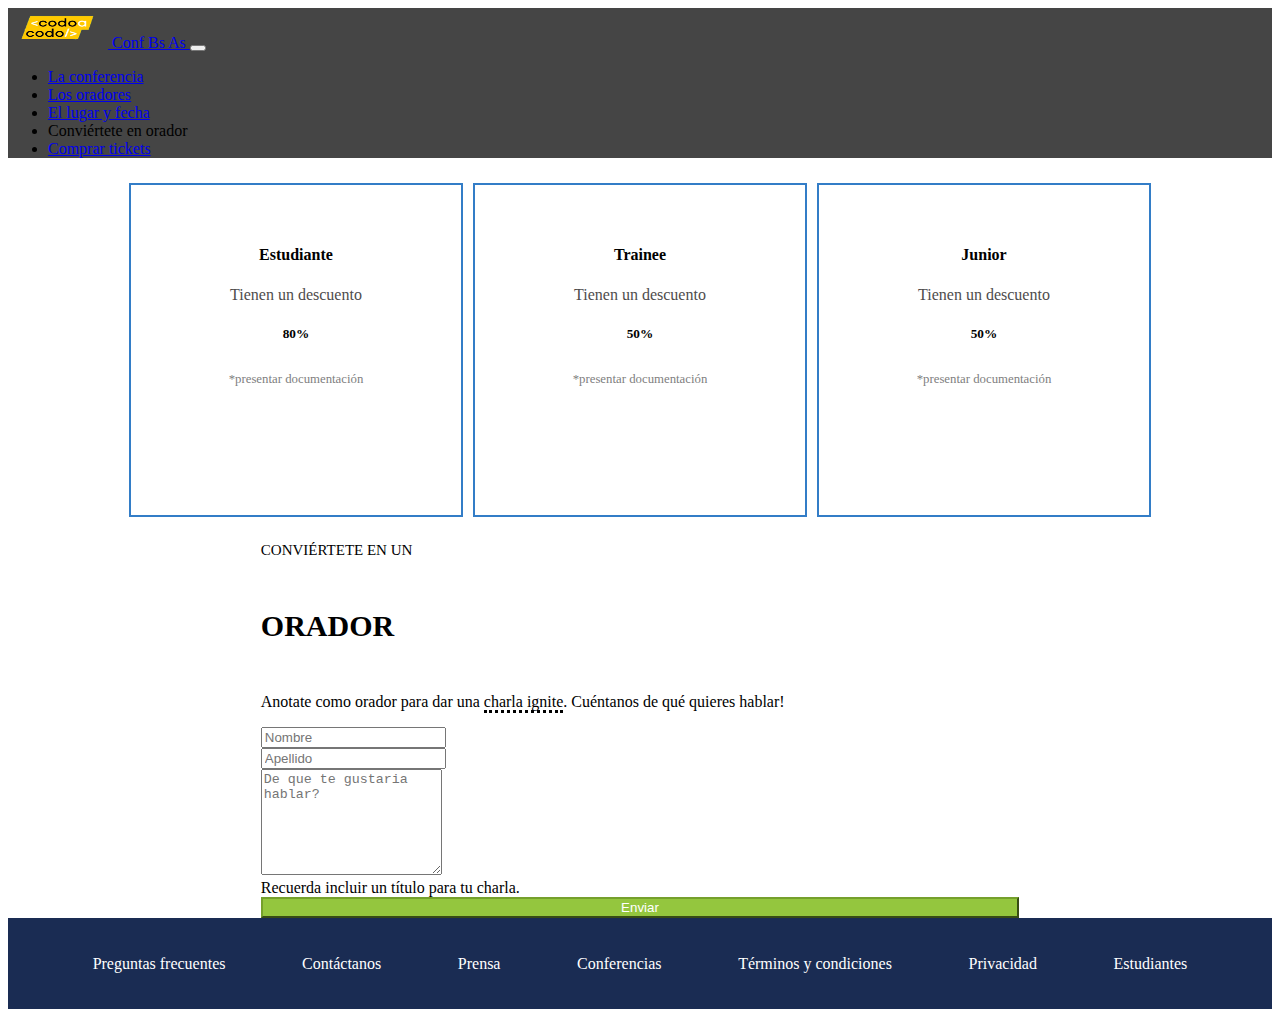
==== html/tickets.html @ f0b01144 "añadiendo página tickets" ====
<!DOCTYPE html>
<html lang="es">

<head>
    <meta charset="utf-8" />
    <meta name="viewport" content="width=device-width, initial-scale=1" />
    <title>Conf Bs As</title>
    <link href="https://cdn.jsdelivr.net/npm/bootstrap@5.2.2/dist/css/bootstrap.min.css" rel="stylesheet"
        integrity="sha384-Zenh87qX5JnK2Jl0vWa8Ck2rdkQ2Bzep5IDxbcnCeuOxjzrPF/et3URy9Bv1WTRi" crossorigin="anonymous" />
    <link rel="stylesheet" href="../css/estilo.css" />
</head>
<header>
    <nav class="navbar navbar-dark navbar-expand-lg bg-dark px-lg-5 navbar-gray">
        <div class="container-fluid">
            <a class="navbar-brand" href="../index.html">
                <img src="../img/codoacodo.png" alt="Logo" class="d-inline-block align-text-top" />
                Conf Bs As
            </a>
            <button class="navbar-toggler" type="button" data-bs-toggle="collapse" data-bs-target="#navbarNavAltMarkup"
                aria-controls="navbarNavAltMarkup" aria-expanded="false" aria-label="Toggle navigation">
                <span class="navbar-toggler-icon"></span>
            </button>
            <div class="collapse navbar-collapse flex-row-reverse" id="navbarNavAltMarkup">
                <ul class="navbar-nav justify-content-around">
                    <li class="nav-item">
                        <a class="nav-link active" aria-current="page" href="#">La conferencia</a>
                    </li>
                    <li class="nav-item">
                        <a class="nav-link disabled" href="#">Los oradores</a>
                    </li>
                    <li class="nav-item">
                        <a class="nav-link disabled" href="#">El lugar y fecha</a>
                    </li>
                    <li class="nav-item">
                        <a class="nav-link disabled">Conviértete en orador</a>
                    </li>
                    <li class="nav-item">
                        <a class="nav-link link-success" href="#">Comprar tickets</a>
                    </li>
                </ul>
            </div>
        </div>
    </nav>
</header>


<body>
    <main>
        <div class="caja">
            <div class="box">
                <h4>Estudiante</h4>
                <p>Tienen un descuento</p>
                <h5>80%</h5>
                <p class="pbox2">*presentar documentación</p>
            </div>
            <div class="box">
                <h4>Trainee</h4>
                <p>Tienen un descuento</p>
                <h5>50%</h5>
                <p class="pbox2">*presentar documentación</p>
            </div>
            <div class="box">
                <h4>Junior</h4>
                <p>Tienen un descuento</p>
                <h5>50%</h5>
                <p class="pbox2">*presentar documentación</p>
            </div>
        </div>
        

    <!--Formulario-->
        <div class="form-oradores text-center">
            <h4>Conviértete en un</h4>
            <h5>Orador</h5>
            <p>Anotate como orador para dar una <span>charla ignite</span>. Cuéntanos de qué quieres hablar!</p>
            <form class="row g-3">
                <div class="col-md-6">
                    <label for="ejemploNombre" class="form-label"></label>
                    <input type="text" class="form-control form-nombre" id="ejemploNombre" placeholder="Nombre">
                </div>
                <div class="col-md-6">
                    <label for="ejemploApellido" class="form-label"></label>
                    <input type="text" class="form-control form-apellido" id="ejemploApellido" placeholder="Apellido">
                </div>
                <textarea class="form-control" placeholder="De que te gustaria hablar?" id="floatingTextarea2"
                    style="height: 100px"></textarea>
                <div id="floatingTextarea2" class="form-text d-inline-flex">
                    Recuerda incluir un título para tu charla.
                </div>
                <button type="submit" class="btn btn-submit btn-success">Enviar</button>
            </form>
        </div>
    </main>

    <footer class="mt-3">

        <div class="footer-links">

            <a href="#">Preguntas frecuentes</a>
            <a href="#">Contáctanos</a>
            <a href="#">Prensa</a>
            <a href="#">Conferencias</a>
            <a href="#">Términos y condiciones</a>
            <a href="#">Privacidad</a>
            <a href="#">Estudiantes</a>

        </div>

    </footer>

    <script src="https://cdn.jsdelivr.net/npm/bootstrap@5.2.2/dist/js/bootstrap.bundle.min.js"
        integrity="sha384-OERcA2EqjJCMA+/3y+gxIOqMEjwtxJY7qPCqsdltbNJuaOe923+mo//f6V8Qbsw3"
        crossorigin="anonymous"></script>

</body>

</html>
---- css/estilo.css ----
/** CSS PARA MOVILES **/
@media all and (min-width:320px){
    /*Navbar*/
a img {
width: 100px;
height: 40px
}


.navbar-gray {
background-color: #454545 !important;
}
/*body bienvenida*/

.img-banner {
background-image: url("../img/ba1.jpg") !important;
background-color: #cccccc;
height: 500px;
background-position: center;
background-repeat: no-repeat;
background-size: cover;
display: grid;
}

.text-banner {
padding-top: 15%;
text-align: center;
}

.text-banner h1, .text-banner p{
color: white;
}

/*Seccion oradores*/
.card-oradores .container-cards .card{
width: 100% !important; 
}
.container-cards{
display: flex;
flex-direction: column;
width: 100%;
}
.card-oradores .container-cards{
padding: 0.5em;
width: 100% !important;
}
div h2{
text-transform: uppercase;
font-size: 15px;
font-weight: lighter;
margin: 10px 0 10px 0;
} 

div h3{
text-transform: uppercase;
font-size: 30px;
}
/* seccion Carousel*/
.honolulu-info{
background-color: #454545;
}
.honolulu-info p, .honolulu-info h4{
color: white;
padding: 0.5em;
}
.honolulu-info .btn{
margin-bottom: 0.5em;
margin-left: 0.5em;
}
/* formulario de convierte en orador */

.form-oradores{
margin-top: 15px;
margin-left: 10%;
margin-right: 10%;
}


.btn-submit{
background-color: #94c63e;
border-color: #75a02c;
color: white;
width: 100%;
}

.form-oradores h4, .form-oradores h5{
text-transform: uppercase;
}

.form-oradores h4{
font-size: 15px;
font-weight: lighter;
}

.form-oradores h5{
font-size: 30px;
}

p span{
border-bottom:3px dotted black;
text-decoration:none;
}

/* footer */

.footer-links{
background-color: rgb(26, 44, 83);
display: flex;
flex-direction: column;
justify-content: space-evenly;
padding: 0.5em;
}

.footer-links a{
color: white;
text-decoration: none;
}
}

/*página tickets*/
.caja{
    margin-top: 20px;
    display: flex;
    flex-direction: column;
    flex-wrap: wrap;
    justify-content: center;
}
.box {
    border: 2px solid rgb(51, 125, 199);
    padding: 40px;
    margin: 5px;
    width: 250px;
    height: 250px;
  }
  .box h4, .box p, .box h5{
    text-align: center;
  }
  .box .pbox2{
    color: grey;
    font-size: 0.80em;
    margin-top: 30px;
  }
  .box p{
    color: rgb(78, 76, 76);
  }

/** CSS PARA DISPOSITIVOS DE 480PX EN ADELANTE **/

@media all and (min-width:480px){

/* body bienvenida */
.text-banner {
    padding-left: 50%;
    padding-top: 15%;
    text-align: end;
}

.text-banner h1, .text-banner p{
    color: white;
}
/* body seccion de oradores cards */

.container-cards{
display: flex;
flex-direction: row;
width: 100%;
}
.card-oradores img{
height: 100% !important;
}

.container-cards{
display: flex;
padding: 0 100px 0 100px !important;
}

.card {
width: 100%;
margin: 20px;
}

div p {
color: black;
}

.card img{
width: auto;
height: 300px;
}

/* seccion carousel */

picture img{
width: 100%;
}

.row{
padding: 0;
margin: 0;
}

.honolulu-banner{
display: flex;
}

.honolulu-info{
padding: 25px;
}

/*Formulario*/

.form-oradores{
margin-top: 15px;
margin-left: 20%;
margin-right: 20%;
}
.form-oradores .btn-submit:hover, .form-oradores:focus{
background-color: #648825;
transition: background-color 1s ease;
}

/* footer */
.footer-links{
height: 75px;
background-color: rgb(26, 44, 83);
display: flex;
flex-direction: row;
justify-content: space-evenly;
align-items: center;
}
}

.caja{
    margin-top: 20px;
    display: flex;
    flex-direction: row;
    flex-wrap: wrap;
    justify-content: center;
}
.box:hover, .box:focus{
    border: 2px solid rgb(205, 157, 26);
}
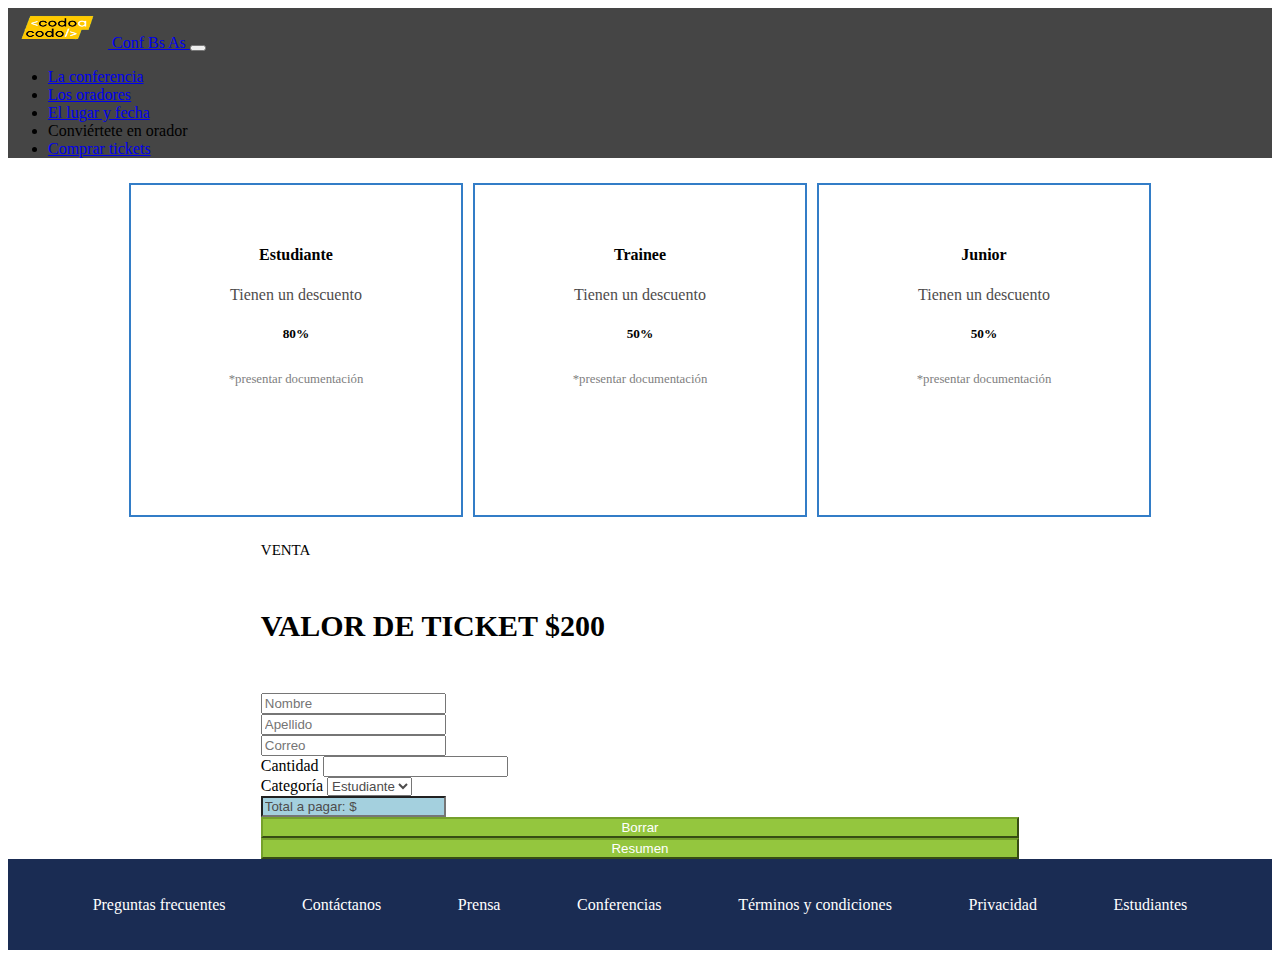
==== commit 67c7822d: "modificando form de la pagina tickets" ====
--- a/html/tickets.html
+++ b/html/tickets.html
@@ -70,24 +70,43 @@
 
     <!--Formulario-->
         <div class="form-oradores text-center">
-            <h4>Conviértete en un</h4>
-            <h5>Orador</h5>
-            <p>Anotate como orador para dar una <span>charla ignite</span>. Cuéntanos de qué quieres hablar!</p>
+            <h4>Venta</h4>
+            <h5>Valor de ticket $200</h5>
             <form class="row g-3">
                 <div class="col-md-6">
-                    <label for="ejemploNombre" class="form-label"></label>
-                    <input type="text" class="form-control form-nombre" id="ejemploNombre" placeholder="Nombre">
+                    <label for="inputNombre" class="form-label"></label>
+                    <input type="text" class="form-control" id="inputNombre" placeholder="Nombre">
+                  </div>
+                  <div class="col-md-6">
+                    <label for="inputApellido" class="form-label"></label>
+                    <input type="text" class="form-control" id="inputApellido" placeholder="Apellido">
+                  </div>
+                  <div class="col-12">
+                    <label for="inputCorreo" class="form-label"></label>
+                    <input type="text" class="form-control" id="inputCorreo" placeholder="Correo">
+                  </div>
+                  <div class="col-md-6" id="labelCant">
+                    <label for="inputCant" class="form-label">Cantidad</label>
+                    <input type="text" class="form-control" id="inputCant">
+                  </div>
+                  <div class="col-md-6" id="labelCat">
+                    <label for="inputCat" class="form-label">Categoría</label>
+                    <select id="inputCat" class="form-select">
+                      <option value="estudiante" selected>Estudiante</option>
+                      <option value="trainee">Trainee</option>
+                      <option value="junior">Junior</option>
+                    </select>
+                  </div>
+                  <div class="col-12" id="inputPagar">
+                    <label for="totPagar" class="form-label"></label>
+                    <input type="text" class="form-control" id="totPagar" placeholder="Total a pagar: $">
+                  </div>
+                <div class="col-md-6">
+                    <button type="reset" class="btn btn-submit btn-success">Borrar</button>
                 </div>
                 <div class="col-md-6">
-                    <label for="ejemploApellido" class="form-label"></label>
-                    <input type="text" class="form-control form-apellido" id="ejemploApellido" placeholder="Apellido">
+                    <button type="submit" class="btn btn-submit btn-success">Resumen</button>
                 </div>
-                <textarea class="form-control" placeholder="De que te gustaria hablar?" id="floatingTextarea2"
-                    style="height: 100px"></textarea>
-                <div id="floatingTextarea2" class="form-text d-inline-flex">
-                    Recuerda incluir un título para tu charla.
-                </div>
-                <button type="submit" class="btn btn-submit btn-success">Enviar</button>
             </form>
         </div>
     </main>
--- a/css/estilo.css
+++ b/css/estilo.css
@@ -143,6 +143,19 @@
   .box p{
     color: rgb(78, 76, 76);
   }
+  form #inputPagar input{
+    background-color: rgb(164, 208, 222) !important;
+    color: black ;
+  }
+  form #inputPagar  input::placeholder{
+    color: rgb(78, 76, 76) ;
+  }
+  form #labelCant label, form #labelCat label{
+    text-align: left !important;
+  }
+  form #labelCat select{
+    color: rgb(78, 76, 76);
+  }
 
 /** CSS PARA DISPOSITIVOS DE 480PX EN ADELANTE **/
 
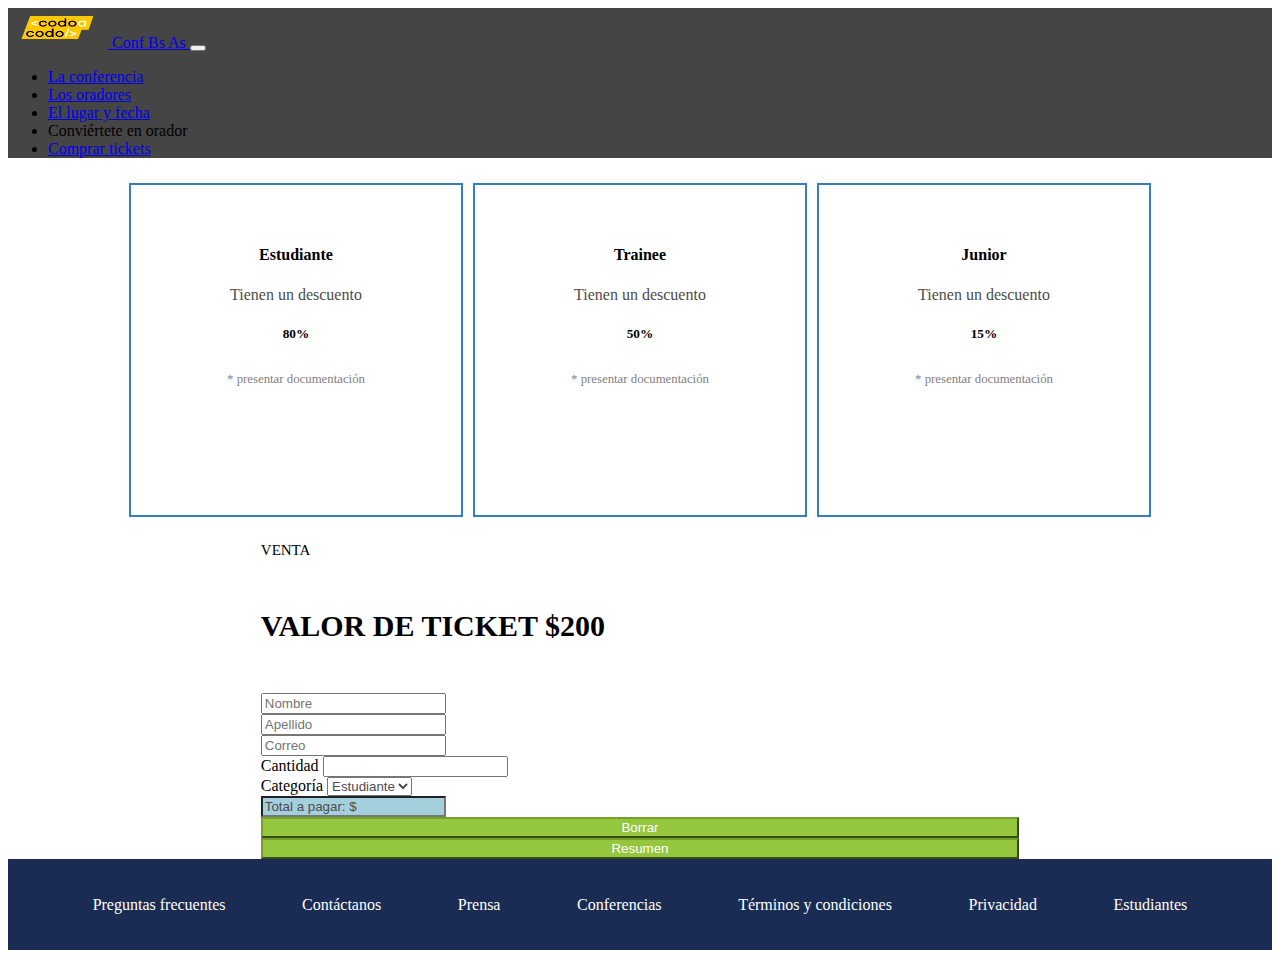
==== commit 7ea75f6e: "modificando contenido de box" ====
--- a/html/tickets.html
+++ b/html/tickets.html
@@ -51,19 +51,19 @@
                 <h4>Estudiante</h4>
                 <p>Tienen un descuento</p>
                 <h5>80%</h5>
-                <p class="pbox2">*presentar documentación</p>
+                <p class="pbox2">* presentar documentación</p>
             </div>
             <div class="box">
                 <h4>Trainee</h4>
                 <p>Tienen un descuento</p>
                 <h5>50%</h5>
-                <p class="pbox2">*presentar documentación</p>
+                <p class="pbox2">* presentar documentación</p>
             </div>
             <div class="box">
                 <h4>Junior</h4>
                 <p>Tienen un descuento</p>
-                <h5>50%</h5>
-                <p class="pbox2">*presentar documentación</p>
+                <h5>15%</h5>
+                <p class="pbox2">* presentar documentación</p>
             </div>
         </div>
         
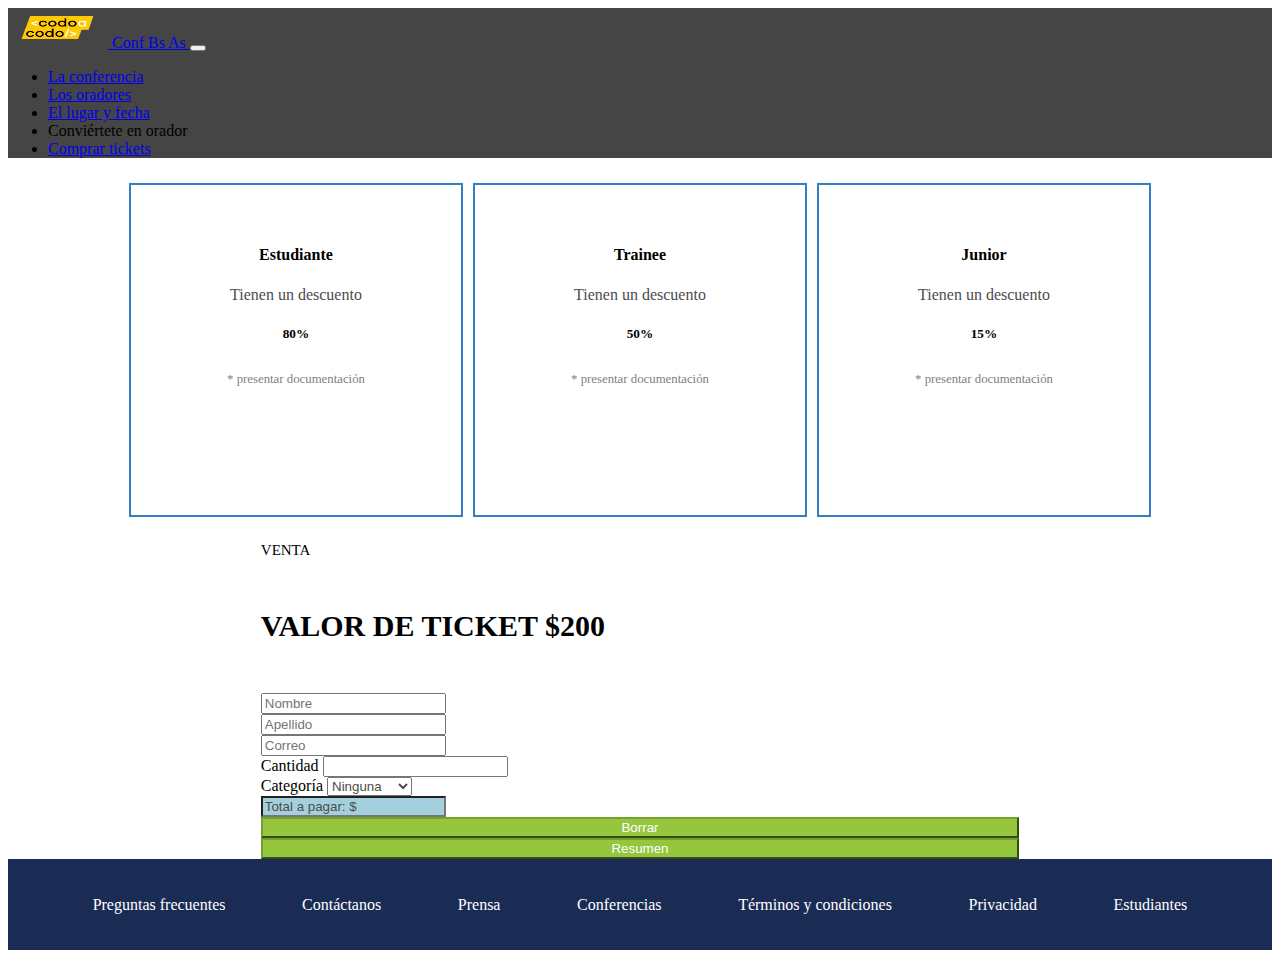
==== commit e4798e86: "añadiendo js" ====
--- a/html/tickets.html
+++ b/html/tickets.html
@@ -9,6 +9,7 @@
         integrity="sha384-Zenh87qX5JnK2Jl0vWa8Ck2rdkQ2Bzep5IDxbcnCeuOxjzrPF/et3URy9Bv1WTRi" crossorigin="anonymous" />
     <link rel="stylesheet" href="../css/estilo.css" />
 </head>
+<body>
 <header>
     <nav class="navbar navbar-dark navbar-expand-lg bg-dark px-lg-5 navbar-gray">
         <div class="container-fluid">
@@ -44,7 +45,7 @@
 </header>
 
 
-<body>
+
     <main>
         <div class="caja">
             <div class="box">
@@ -74,38 +75,39 @@
             <h5>Valor de ticket $200</h5>
             <form class="row g-3">
                 <div class="col-md-6">
-                    <label for="inputNombre" class="form-label"></label>
-                    <input type="text" class="form-control" id="inputNombre" placeholder="Nombre">
+                    <label for="nombre" class="form-label"></label>
+                    <input type="text" class="form-control" id="nombre" placeholder="Nombre">
                   </div>
                   <div class="col-md-6">
-                    <label for="inputApellido" class="form-label"></label>
-                    <input type="text" class="form-control" id="inputApellido" placeholder="Apellido">
+                    <label for="apellido" class="form-label"></label>
+                    <input type="text" class="form-control" id="apellido" placeholder="Apellido">
                   </div>
                   <div class="col-12">
-                    <label for="inputCorreo" class="form-label"></label>
-                    <input type="text" class="form-control" id="inputCorreo" placeholder="Correo">
+                    <label for="email" class="form-label"></label>
+                    <input type="text" class="form-control" id="email" placeholder="Correo">
                   </div>
                   <div class="col-md-6" id="labelCant">
-                    <label for="inputCant" class="form-label">Cantidad</label>
-                    <input type="text" class="form-control" id="inputCant">
+                    <label for="cantidad" class="form-label">Cantidad</label>
+                    <input type="text" class="form-control" id="cantidad">
                   </div>
                   <div class="col-md-6" id="labelCat">
-                    <label for="inputCat" class="form-label">Categoría</label>
-                    <select id="inputCat" class="form-select">
-                      <option value="estudiante" selected>Estudiante</option>
+                    <label for="categoria" class="form-label">Categoría</label>
+                    <select id="categoria" class="form-select">
+                      <option value="ninguna" selected>Ninguna</option>
+                      <option value="estudiante">Estudiante</option>
                       <option value="trainee">Trainee</option>
                       <option value="junior">Junior</option>
                     </select>
                   </div>
                   <div class="col-12" id="inputPagar">
-                    <label for="totPagar" class="form-label"></label>
-                    <input type="text" class="form-control" id="totPagar" placeholder="Total a pagar: $">
+                    <label for="totalPago" class="form-label"></label>
+                    <input type="text" class="form-control" id="totalPago" placeholder="Total a pagar: $">
                   </div>
                 <div class="col-md-6">
-                    <button type="reset" class="btn btn-submit btn-success">Borrar</button>
+                    <button type="reset" id="btnBorrar"  class="btn btn-submit btn-success">Borrar</button>
                 </div>
                 <div class="col-md-6">
-                    <button type="submit" class="btn btn-submit btn-success">Resumen</button>
+                    <button type="submit" id="btnResumen" class="btn btn-submit btn-success">Resumen</button>
                 </div>
             </form>
         </div>
@@ -126,7 +128,8 @@
         </div>
 
     </footer>
-
+    <script src="../js/script.js"></script>
+    
     <script src="https://cdn.jsdelivr.net/npm/bootstrap@5.2.2/dist/js/bootstrap.bundle.min.js"
         integrity="sha384-OERcA2EqjJCMA+/3y+gxIOqMEjwtxJY7qPCqsdltbNJuaOe923+mo//f6V8Qbsw3"
         crossorigin="anonymous"></script>
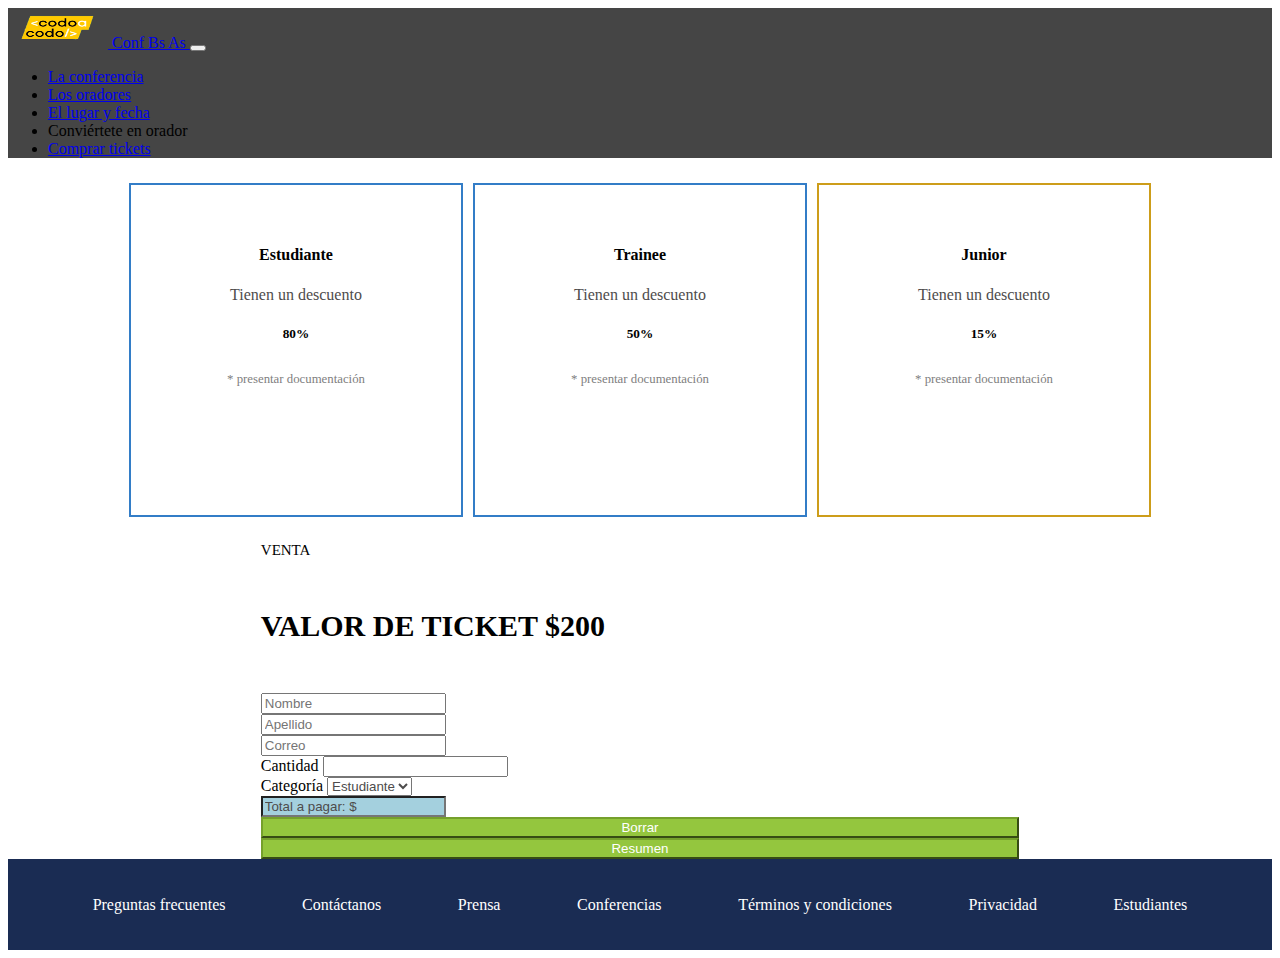
==== commit 1e5429f2: "modificando form" ====
--- a/html/tickets.html
+++ b/html/tickets.html
@@ -60,7 +60,7 @@
                 <h5>50%</h5>
                 <p class="pbox2">* presentar documentación</p>
             </div>
-            <div class="box">
+            <div class="box" id="caja3">
                 <h4>Junior</h4>
                 <p>Tienen un descuento</p>
                 <h5>15%</h5>
@@ -73,7 +73,7 @@
         <div class="form-oradores text-center">
             <h4>Venta</h4>
             <h5>Valor de ticket $200</h5>
-            <form class="row g-3">
+            <form class="row g-3" id="formTickets">
                 <div class="col-md-6">
                     <label for="nombre" class="form-label"></label>
                     <input type="text" class="form-control" id="nombre" placeholder="Nombre">
@@ -93,15 +93,14 @@
                   <div class="col-md-6" id="labelCat">
                     <label for="categoria" class="form-label">Categoría</label>
                     <select id="categoria" class="form-select">
-                      <option value="ninguna" selected>Ninguna</option>
-                      <option value="estudiante">Estudiante</option>
+                      <option value="estudiante" selected>Estudiante</option>
                       <option value="trainee">Trainee</option>
                       <option value="junior">Junior</option>
                     </select>
                   </div>
                   <div class="col-12" id="inputPagar">
-                    <label for="totalPago" class="form-label"></label>
-                    <input type="text" class="form-control" id="totalPago" placeholder="Total a pagar: $">
+                    <label for="inputTotalPago" class="form-label"></label>
+                    <input type="text" class="form-control" id="inputTotalPago" placeholder="Total a pagar: $">
                   </div>
                 <div class="col-md-6">
                     <button type="reset" id="btnBorrar"  class="btn btn-submit btn-success">Borrar</button>
--- a/css/estilo.css
+++ b/css/estilo.css
@@ -132,6 +132,9 @@
     width: 250px;
     height: 250px;
   }
+  #caja3{
+    border: 2px solid rgb(205, 157, 26);
+  }
   .box h4, .box p, .box h5{
     text-align: center;
   }
@@ -250,6 +253,3 @@
     flex-wrap: wrap;
     justify-content: center;
 }
-.box:hover, .box:focus{
-    border: 2px solid rgb(205, 157, 26);
-}